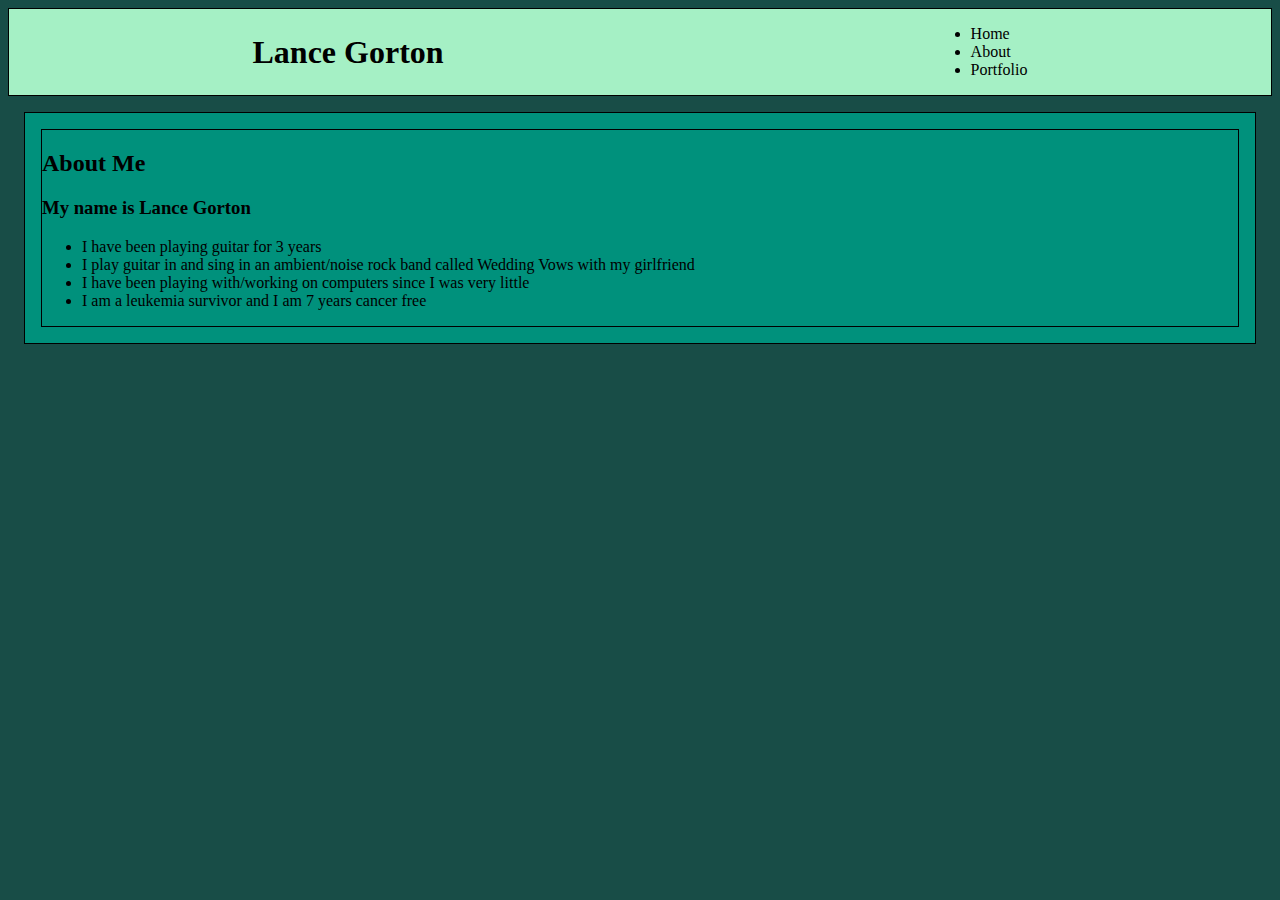
==== about.html @ 3d2c6427 "added portfolio" ====
<!DOCTYPE html>
<html lang="en">
<head>
    <meta charset="UTF-8">
    <meta name="viewport" content="width=device-width, initial-scale=1.0">
    <title>About Lance</title>
    <link rel="stylesheet" href="style.css">
</head>
<body>
    <section class="header" id="topNavbar">
        <h1>Lance Gorton</h1>
        <ul>
           <li><a href="index.html">Home</a></li>
           <li><a href="about.html">About</a></li>
           <li><a href="portfolio.html">Portfolio</a></li>
        </ul>
     </section>

     <article>
        <div class="aboutmehead">
            <h2>About Me</h2>
            <h3>My name is Lance Gorton</h3>
            <ul>
               <li>I have been playing guitar for 3 years</li>
               <li>I play guitar in and sing in an ambient/noise rock band called Wedding Vows with my girlfriend</li>
               <li>I have been playing with/working on computers since I was very little</li>
               <li>I am a leukemia survivor and I am 7 years cancer free</li>
            </ul>
        </div>
     </article>
     <section>
        <div class="imagegallery">

        </div>
     </section>
</body>
</html>
---- style.css ----
body{
    background-color: rgb(24,77,71);
}

section.header{
    display: flex;
    justify-content: space-around;
    align-items: center;
    border: solid 1px black;
    background-color: rgb(165, 240, 197);
}

.header a{
    color: black;
    text-decoration: none;
}


article{
   display: flex;
   border: solid 1px black;
   margin: 1rem;
   padding: 1rem;
   background-color: rgb(0, 145, 124);
}

article > div{
    border: solid 1px black;
    flex: 50%
}

div > img{
    width: 20rem;
}
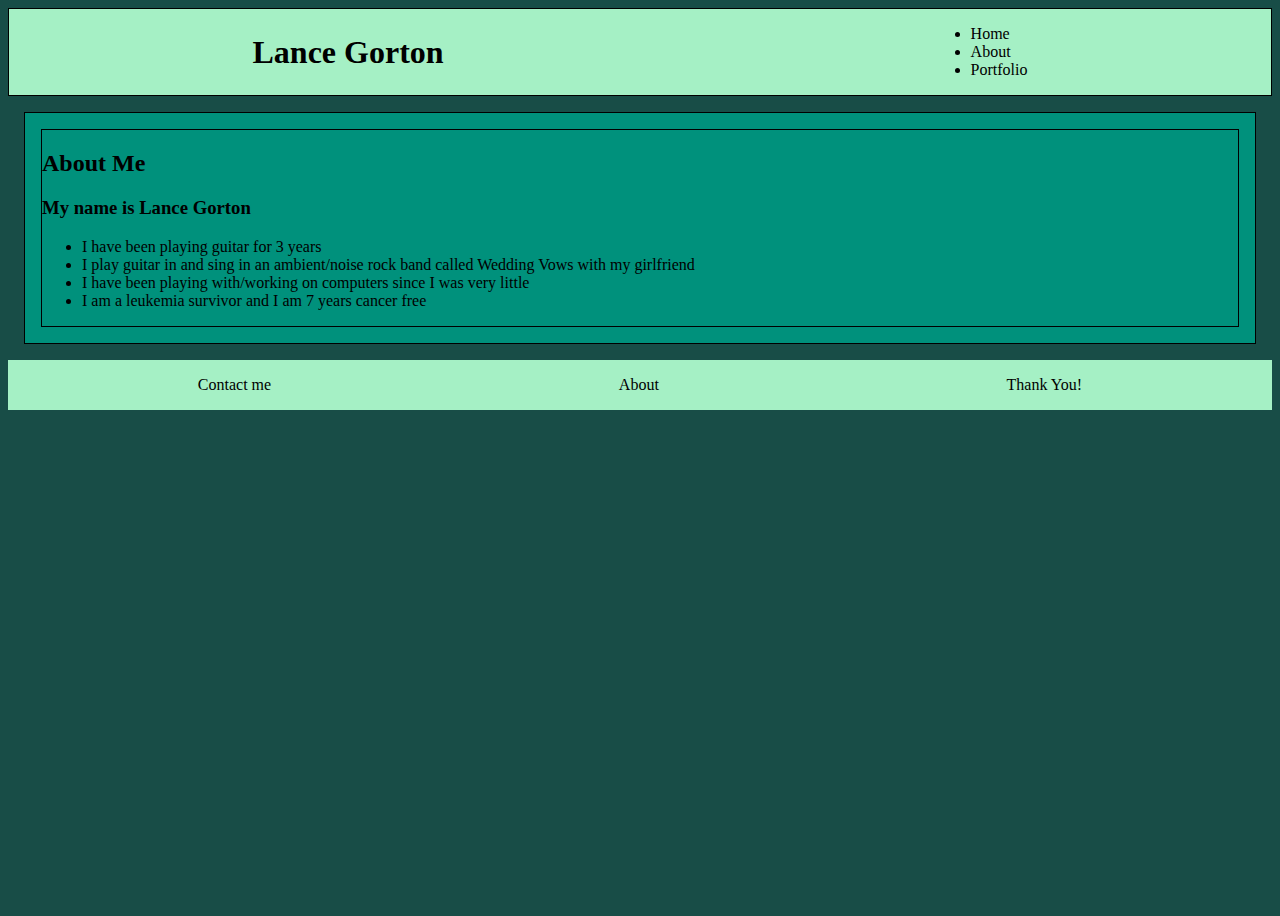
==== commit 58e1aa78: "added contact me and footer" ====
--- a/about.html
+++ b/about.html
@@ -33,5 +33,13 @@
 
         </div>
      </section>
+
+     <section>
+         <footer>
+            <a href="contactme.html">Contact me</a>
+            <a href="about.html">About</a>
+            <a>Thank You!</a>
+         </footer>
+     </section>
 </body>
 </html>--- a/style.css
+++ b/style.css
@@ -1,5 +1,9 @@
 body{
     background-color: rgb(24,77,71);
+    display: flex;
+    flex-direction: column;
+    min-height: 100vh;
+
 }
 
 section.header{
@@ -10,9 +14,23 @@
     background-color: rgb(165, 240, 197);
 }
 
+
 .header a{
     color: black;
     text-decoration: none;
+}
+
+footer{
+    margin-top: auto;
+    background-color: rgb(165, 240, 197);
+    display: flex;
+    justify-content: space-around;
+    padding: 1rem;
+}
+
+footer > a{
+    text-decoration: none;
+    color: black
 }
 
 
@@ -26,10 +44,20 @@
 
 article > div{
     border: solid 1px black;
-    flex: 50%
+    flex: 50%;
+}
+
+article.contactme{
+    display: flex;
+    flex-direction: column;
+}
+
+.image{
+    display: flex;
 }
 
 div > img{
-    width: 20rem;
+    max-width: 50%;
+    height: auto;
 }
 
